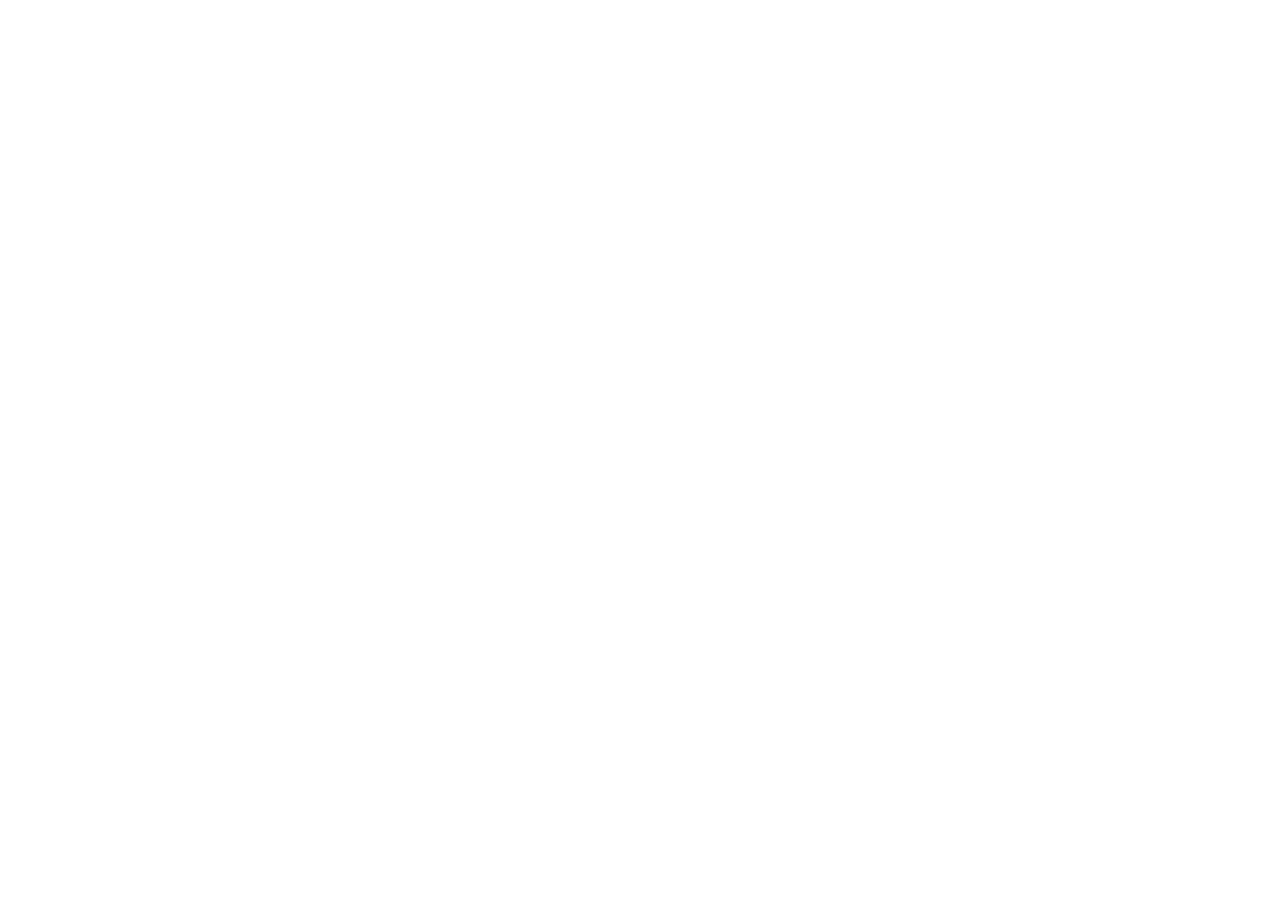
==== src/index.html @ 8b8af549 "Initial commit" ====
<!DOCTYPE html>
<html lang="en">
  <head>
    <meta charset="UTF-8" />
    <link rel="icon" type="image/svg+xml" href="/favicon.svg" />
    <meta name="viewport" content="width=device-width, initial-scale=1.0" />
    <title>Vanilla App Template</title>
    <link rel="stylesheet" href="./css/styles.css" />
  </head>
  <body>
    <load src="./partials/header.html" icon-path="img/sprite.svg#logo" />

    <main>
      <!-- Loads the specified .html file -->
      <load src="./partials/vite-promo.html" />
      <load src="./partials/badges.html" />
    </main>

    <load src="./partials/footer.html" />

    <script type="module" src="./main.js"></script>
  </body>
</html>
---- src/css/styles.css ----
/**
  |============================
  | include css partials with
  | default @import url()
  |============================
*/
/* Common styles */
@import url('./reset.css');
@import url('./base.css');
@import url('./container.css');
@import url('./animations.css');

/* Sections style */
@import url('./header.css');
@import url('./vite-promo.css');
@import url('./badges.css');
@import url('./back-link.css');
@import url('./footer.css');
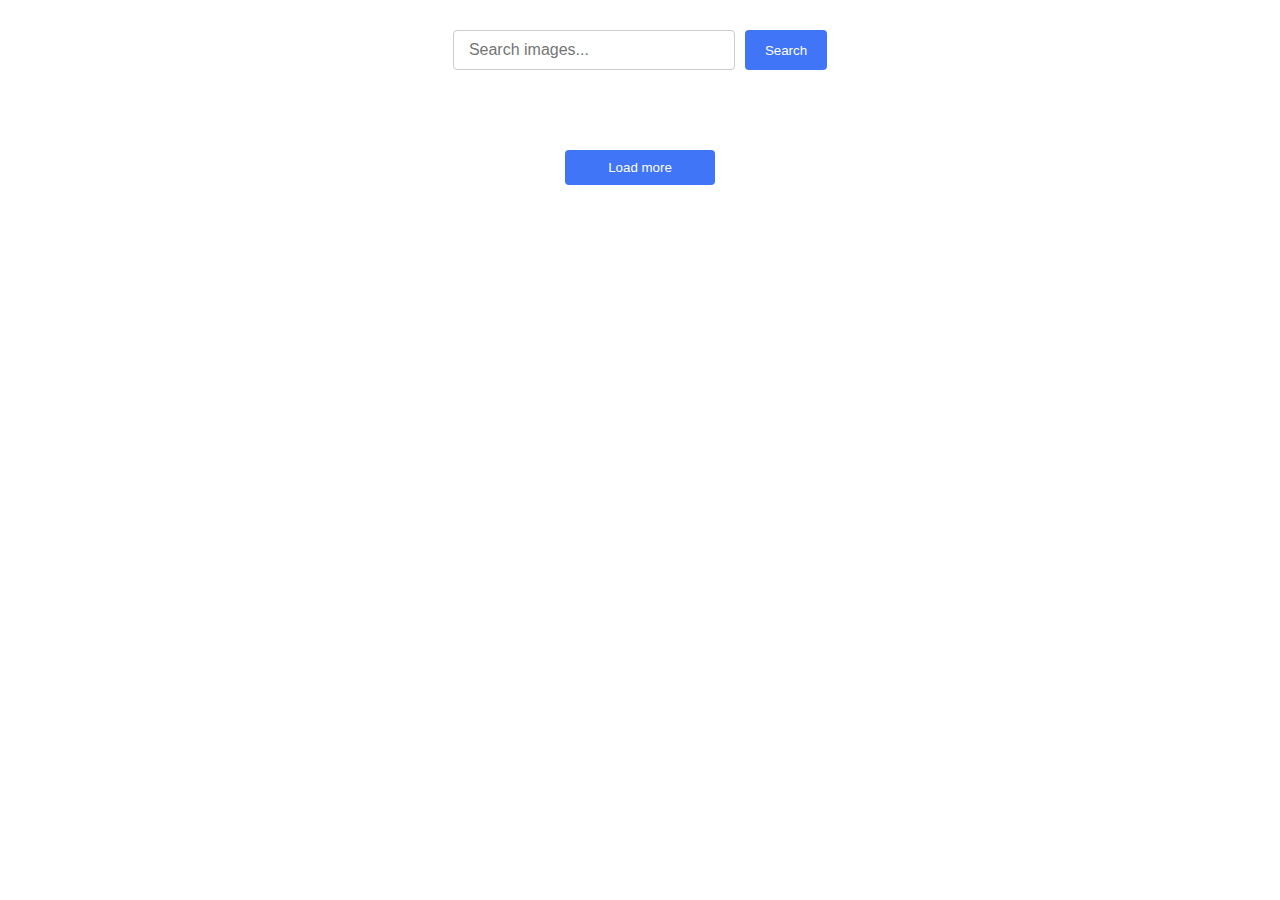
==== commit 2d93d423: "done" ====
--- a/src/index.html
+++ b/src/index.html
@@ -8,15 +8,24 @@
     <link rel="stylesheet" href="./css/styles.css" />
   </head>
   <body>
-    <load src="./partials/header.html" icon-path="img/sprite.svg#logo" />
+    
 
     <main>
-      <!-- Loads the specified .html file -->
-      <load src="./partials/vite-promo.html" />
-      <load src="./partials/badges.html" />
+      <form class="form">
+        <label>
+          <input type="text" name="search-text" placeholder="Search images..." required />
+        </label>
+        <button type="submit">Search</button>
+      </form>
+    
+      <span class="loader hidden"></span>
+    
+      <ul class="gallery"></ul>
+      <button class="load-more hidden">Load more</button> 
     </main>
+    
 
-    <load src="./partials/footer.html" />
+    
 
     <script type="module" src="./main.js"></script>
   </body>
--- a/src/css/styles.css
+++ b/src/css/styles.css
@@ -16,3 +16,111 @@
 @import url('./badges.css');
 @import url('./back-link.css');
 @import url('./footer.css');
+
+
+.form {
+  display: flex;
+  justify-content: center;
+  margin: 30px auto;
+  gap: 10px;
+}
+
+.form input[type="text"] {
+  padding: 10px 15px;
+  font-size: 16px;
+  width: 250px;
+  border: 1px solid #ccc;
+  border-radius: 4px;
+}
+
+.form button {
+  padding: 10px 20px;
+  background-color: #3f75f6;
+  color: white;
+  border: none;
+  border-radius: 4px;
+  font-weight: 500;
+  cursor: pointer;
+  transition: background-color 0.3s ease;
+}
+
+.form button:hover {
+  background-color: #2f5ed9;
+}
+
+
+.gallery {
+  display: grid;
+  grid-template-columns: repeat(auto-fill, minmax(300px, 1fr));
+  gap: 20px;
+  padding: 0 30px 30px;
+  max-width: 1200px;
+  margin: 0 auto;
+}
+
+.gallery-item {
+  border: 1px solid #d1d1d1;
+  background-color: #fff;
+  border-radius: 4px;
+  overflow: hidden;
+  transition: transform 0.3s ease;
+}
+
+.gallery-item:hover {
+  transform: scale(1.01);
+}
+
+.gallery-item img {
+  display: block;
+  width: 100%;
+  height: auto;
+}
+
+.gallery-info {
+  display: flex;
+  justify-content: space-around;
+  font-size: 14px;
+  padding: 10px;
+  background-color: #f8f8f8;
+}
+
+.gallery-info span {
+  display: block;
+  text-align: center;
+}
+
+
+
+
+.load-more {
+  padding: 10px 20px;
+  background-color: #3f75f6; 
+  color: white;
+  border: none;
+  border-radius: 4px;
+  font-weight: 500;
+  cursor: pointer;
+  transition: background-color 0.3s ease;
+  margin: 20px auto;
+  display: block; 
+  text-align: center; 
+  width: 150px;
+}
+
+.load-more:hover {
+  background-color: #2f5ed9; 
+}
+
+
+.loader {
+  display: none;
+  text-align: center;
+  font-size: 18px;
+  font-weight: bold;
+  color: #3f75f6; 
+}
+
+.loader.visible {
+  display: block;
+}
+
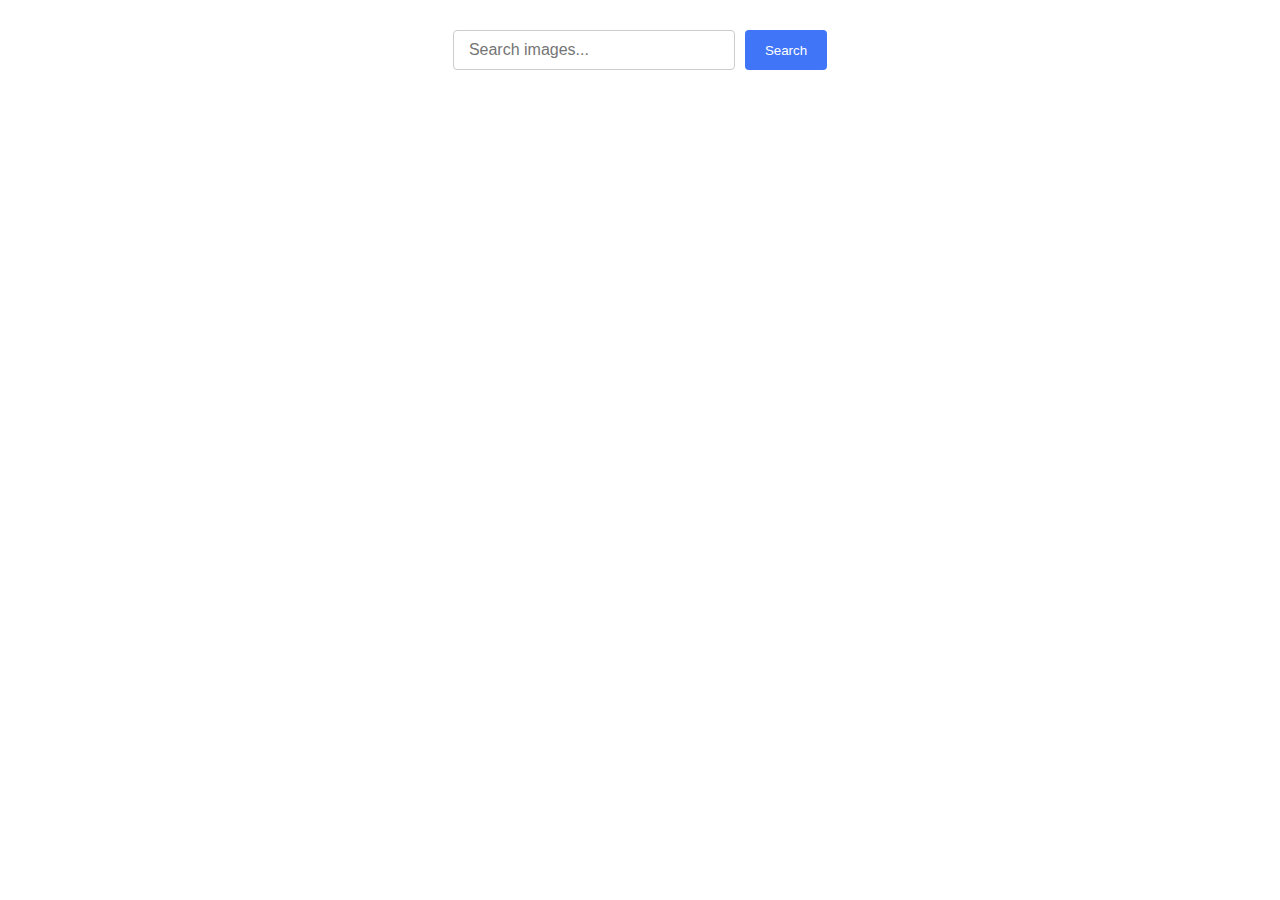
==== commit b04a6d19: "good" ====
--- a/src/index.html
+++ b/src/index.html
@@ -4,12 +4,10 @@
     <meta charset="UTF-8" />
     <link rel="icon" type="image/svg+xml" href="/favicon.svg" />
     <meta name="viewport" content="width=device-width, initial-scale=1.0" />
-    <title>Vanilla App Template</title>
+    <title>Image Search</title>
     <link rel="stylesheet" href="./css/styles.css" />
   </head>
   <body>
-    
-
     <main>
       <form class="form">
         <label>
@@ -17,15 +15,13 @@
         </label>
         <button type="submit">Search</button>
       </form>
-    
-      <span class="loader hidden"></span>
-    
+
+      <span class="loader hidden">Loading...</span>
+
       <ul class="gallery"></ul>
+
       <button class="load-more hidden">Load more</button> 
     </main>
-    
-
-    
 
     <script type="module" src="./main.js"></script>
   </body>
--- a/src/css/styles.css
+++ b/src/css/styles.css
@@ -18,6 +18,7 @@
 @import url('./footer.css');
 
 
+/* Стилі форми */
 .form {
   display: flex;
   justify-content: center;
@@ -48,7 +49,7 @@
   background-color: #2f5ed9;
 }
 
-
+/* Галерея */
 .gallery {
   display: grid;
   grid-template-columns: repeat(auto-fill, minmax(300px, 1fr));
@@ -76,25 +77,16 @@
   height: auto;
 }
 
-.gallery-info {
-  display: flex;
-  justify-content: space-around;
+.info {
+  padding: 10px;
   font-size: 14px;
-  padding: 10px;
   background-color: #f8f8f8;
 }
 
-.gallery-info span {
-  display: block;
-  text-align: center;
-}
-
-
-
-
+/* Кнопка Load more */
 .load-more {
   padding: 10px 20px;
-  background-color: #3f75f6; 
+  background-color: #3f75f6;
   color: white;
   border: none;
   border-radius: 4px;
@@ -102,25 +94,25 @@
   cursor: pointer;
   transition: background-color 0.3s ease;
   margin: 20px auto;
-  display: block; 
-  text-align: center; 
+  display: block;
   width: 150px;
 }
 
 .load-more:hover {
-  background-color: #2f5ed9; 
+  background-color: #2f5ed9;
 }
 
-
+/* Лоадер */
 .loader {
   display: none;
   text-align: center;
   font-size: 18px;
   font-weight: bold;
-  color: #3f75f6; 
+  color: #3f75f6;
+  margin: 20px auto;
 }
 
-.loader.visible {
-  display: block;
+.hidden {
+  display: none !important;
 }
 
